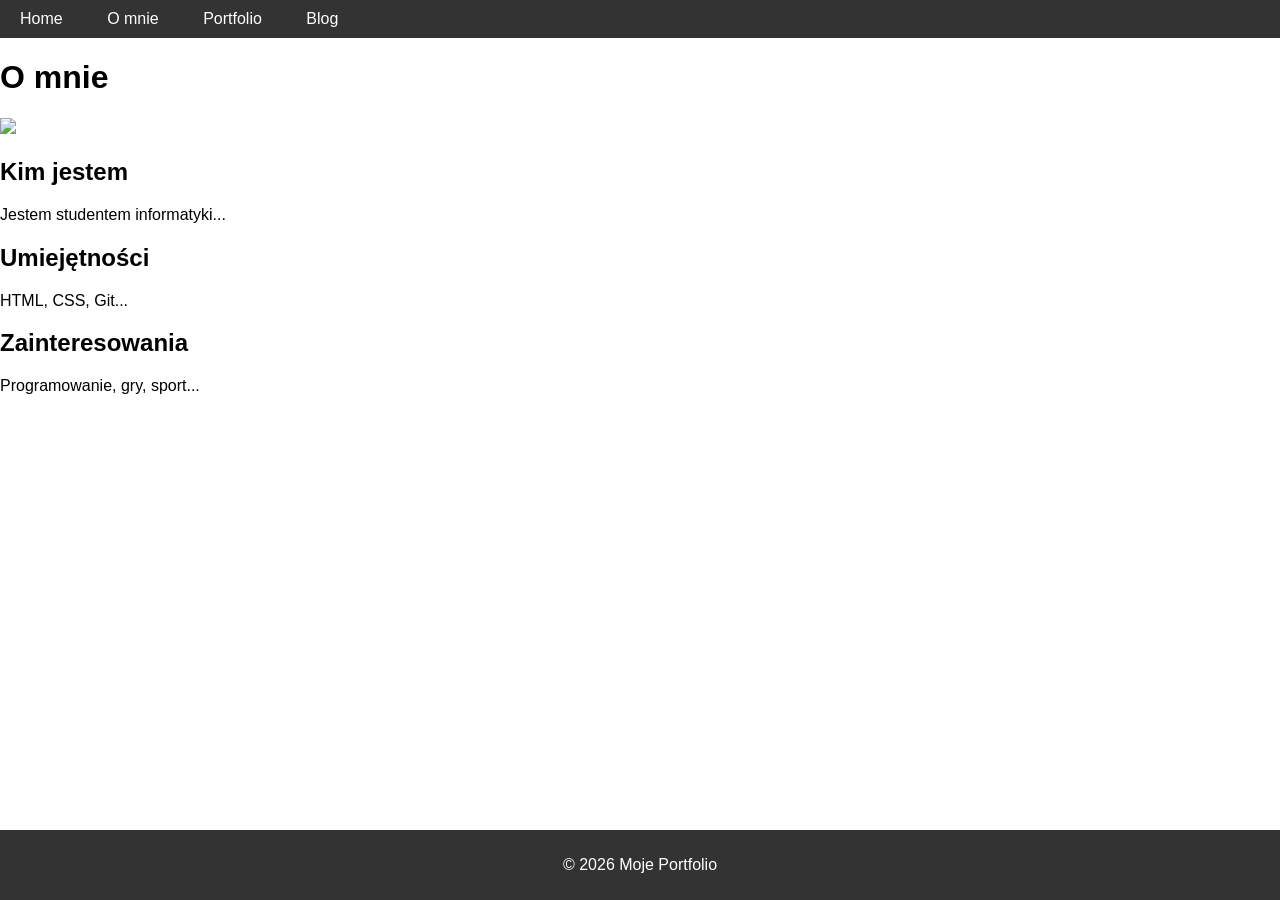
==== about/index.html @ 97facc2e "Create about/index.html file" ====
<!DOCTYPE html>
<html>
<head>
  <title>O mnie</title>
  <link rel="stylesheet" href="../css/style.css">
</head>
<body>

<header>
  <nav>
    <a href="../index.html">Home</a>
    <a href="index.html">O mnie</a>
    <a href="../portfolio/index.html">Portfolio</a>
    <a href="../blog/index.html">Blog</a>
  </nav>
</header>

<div class="container">
  <h1>O mnie</h1>

  <img src="../images/ja.jpg" width="200">

  <h2>Kim jestem</h2>
  <p>Jestem studentem informatyki...</p>

  <h2>Umiejętności</h2>
  <p>HTML, CSS, Git...</p>

  <h2>Zainteresowania</h2>
  <p>Programowanie, gry, sport...</p>
</div>

<footer>
  <p>© 2026 Moje Portfolio</p>
</footer>

</body>
</html>
---- css/style.css ----
/* Common styling */
body {
    font-family: Arial, sans-serif;
    margin: 0;
    padding: 0;
}

header {
    background-color: #333;
    color: #fff;
    padding: 10px 0;
}

nav a {
    color: white;
    padding: 14px 20px;
    text-decoration: none;
}

footer {
    background-color: #333;
    color: #fff;
    text-align: center;
    padding: 10px 0;
    position: fixed;
    bottom: 0;
    width: 100%;
}
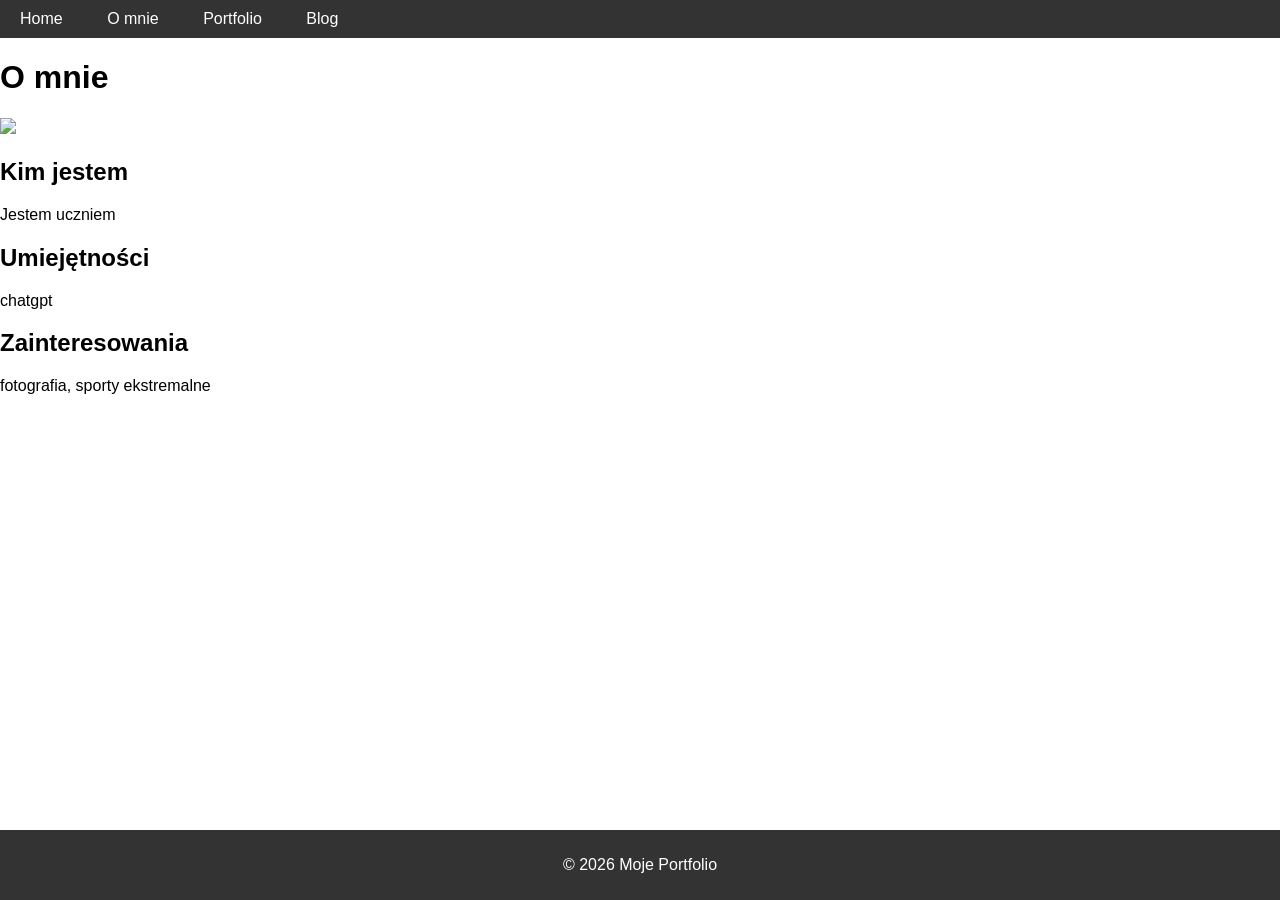
==== commit 4545f693: "Update personal information in about page" ====
--- a/about/index.html
+++ b/about/index.html
@@ -21,13 +21,13 @@
   <img src="../images/ja.jpg" width="200">
 
   <h2>Kim jestem</h2>
-  <p>Jestem studentem informatyki...</p>
+  <p>Jestem uczniem</p>
 
   <h2>Umiejętności</h2>
-  <p>HTML, CSS, Git...</p>
+  <p>chatgpt</p>
 
   <h2>Zainteresowania</h2>
-  <p>Programowanie, gry, sport...</p>
+  <p>fotografia, sporty ekstremalne</p>
 </div>
 
 <footer>
@@ -35,4 +35,4 @@
 </footer>
 
 </body>
-</html>+</html>
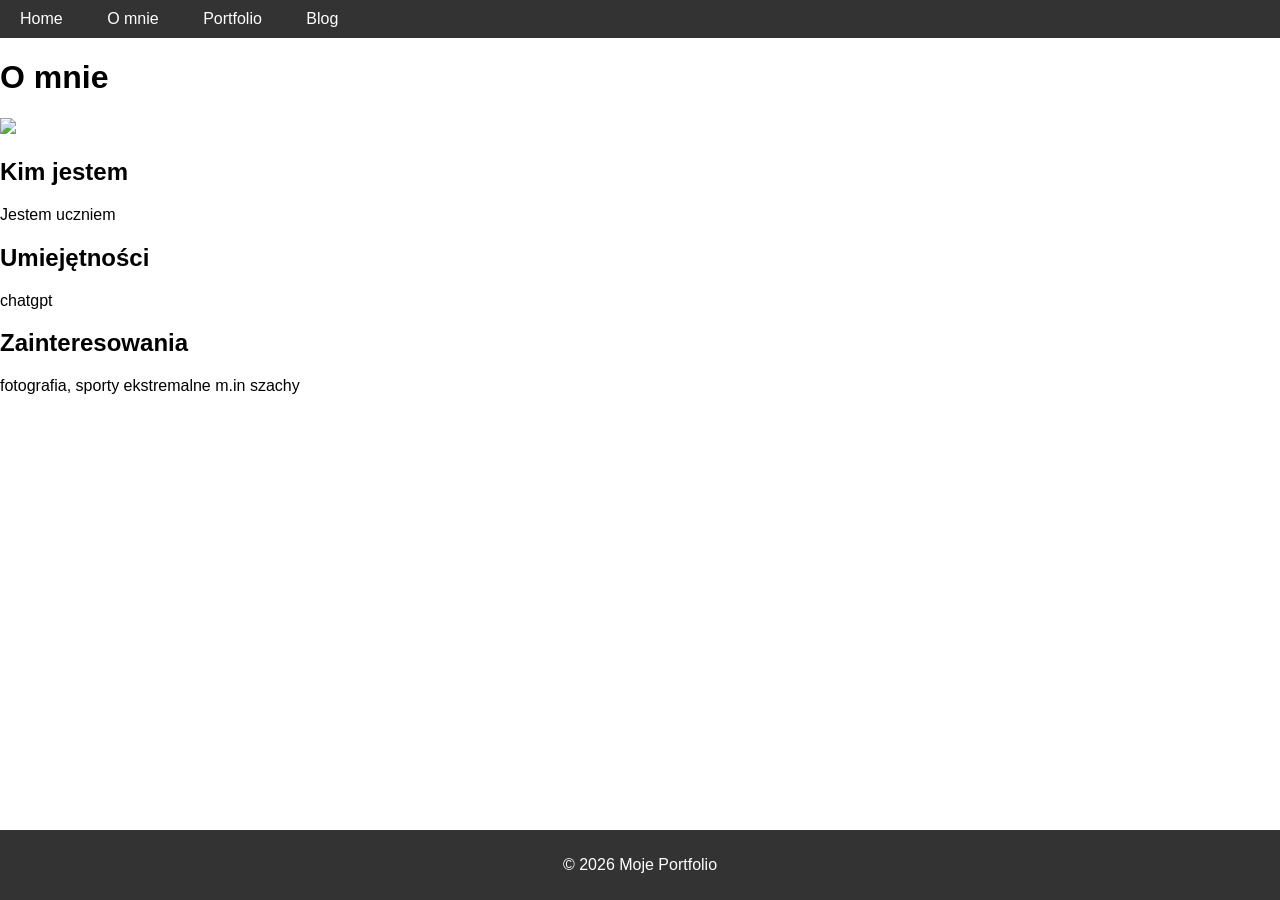
==== commit bc946e8e: "Update interests to include chess" ====
--- a/about/index.html
+++ b/about/index.html
@@ -27,7 +27,7 @@
   <p>chatgpt</p>
 
   <h2>Zainteresowania</h2>
-  <p>fotografia, sporty ekstremalne</p>
+  <p>fotografia, sporty ekstremalne m.in szachy</p>
 </div>
 
 <footer>
